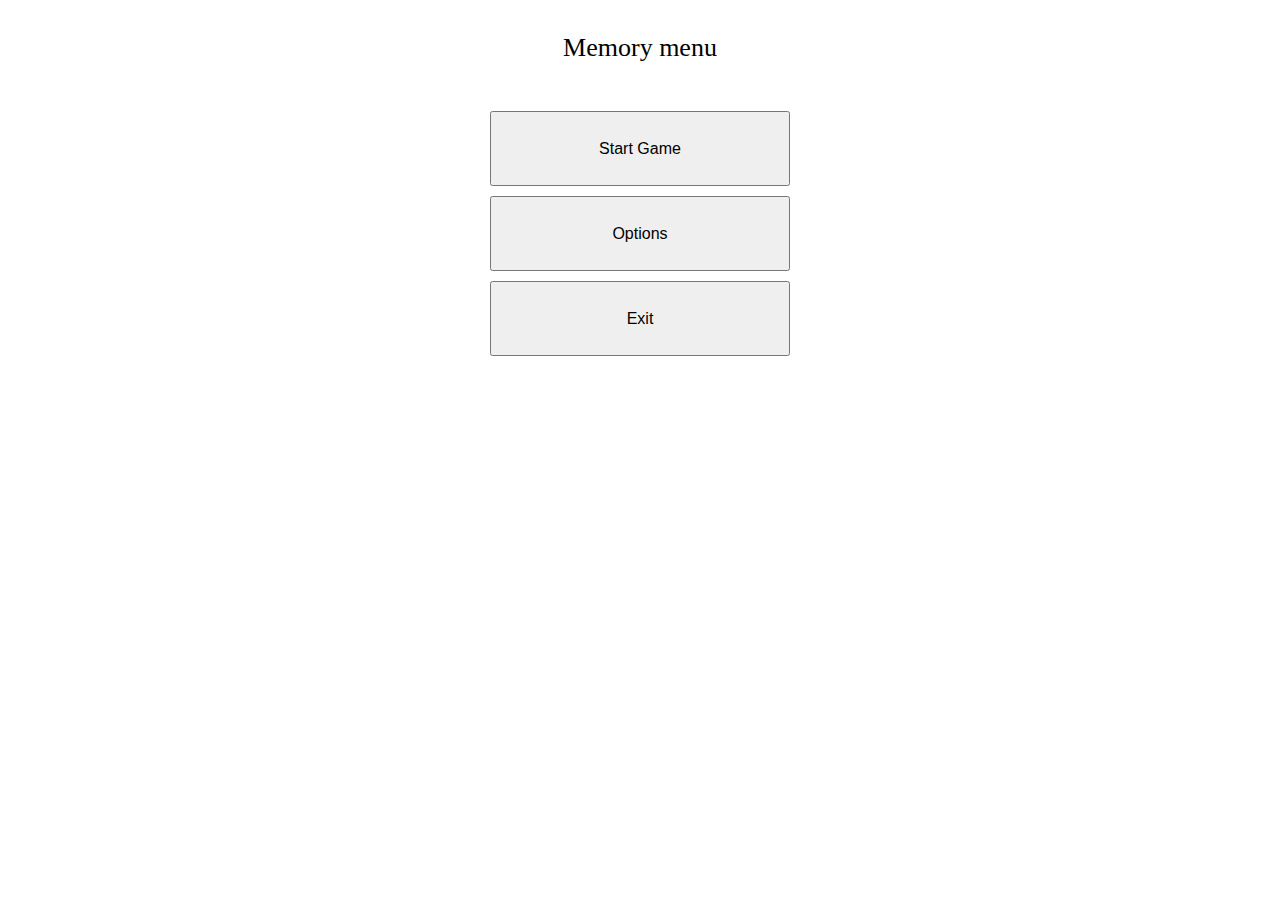
==== pi_2/index.html @ 36fca8d4 "Crear carpeta pi_2" ====
<!DOCTYPE html> 
<html>
	<head>
		<link rel="stylesheet" href="./styles/main.css">
		<script src="./js/loader.js"></script>
		<script src="./js/game_info.js"></script>
		<script src="./js/menu_controller.js"></script>
		<title> My first game - Menu </title>
	</head>
	<body>
		<p class="menu-object" id="title">Memory menu</p>
		<button class="menu-object" onclick="start_game()"> 
			Start Game 
		</button>
		<button class="menu-object" onclick="options()"> 
			Options 
		</button>
		<button class="menu-object" onclick="exit()"> 
			Exit 
		</button>
	</body>
</html>
---- pi_2/styles/main.css ----
#title{
	font-size: 26px;
	line-height: 75px;
}

.menu-object{
	display:block;
	margin-left: auto;
	margin-right: auto;
	width: 300px;
	height: 75px;
	font-size: 16px;
	margin-top: 10px;
}

p{
	text-align: center;
}

button.menu-object:active{
	font-size: 18px;
	width: 275px;
	height: 70px;
}

button.menu-object:hover:not(:active){
	font-size: 22px;
	width: 325px;
	height: 85px;
}
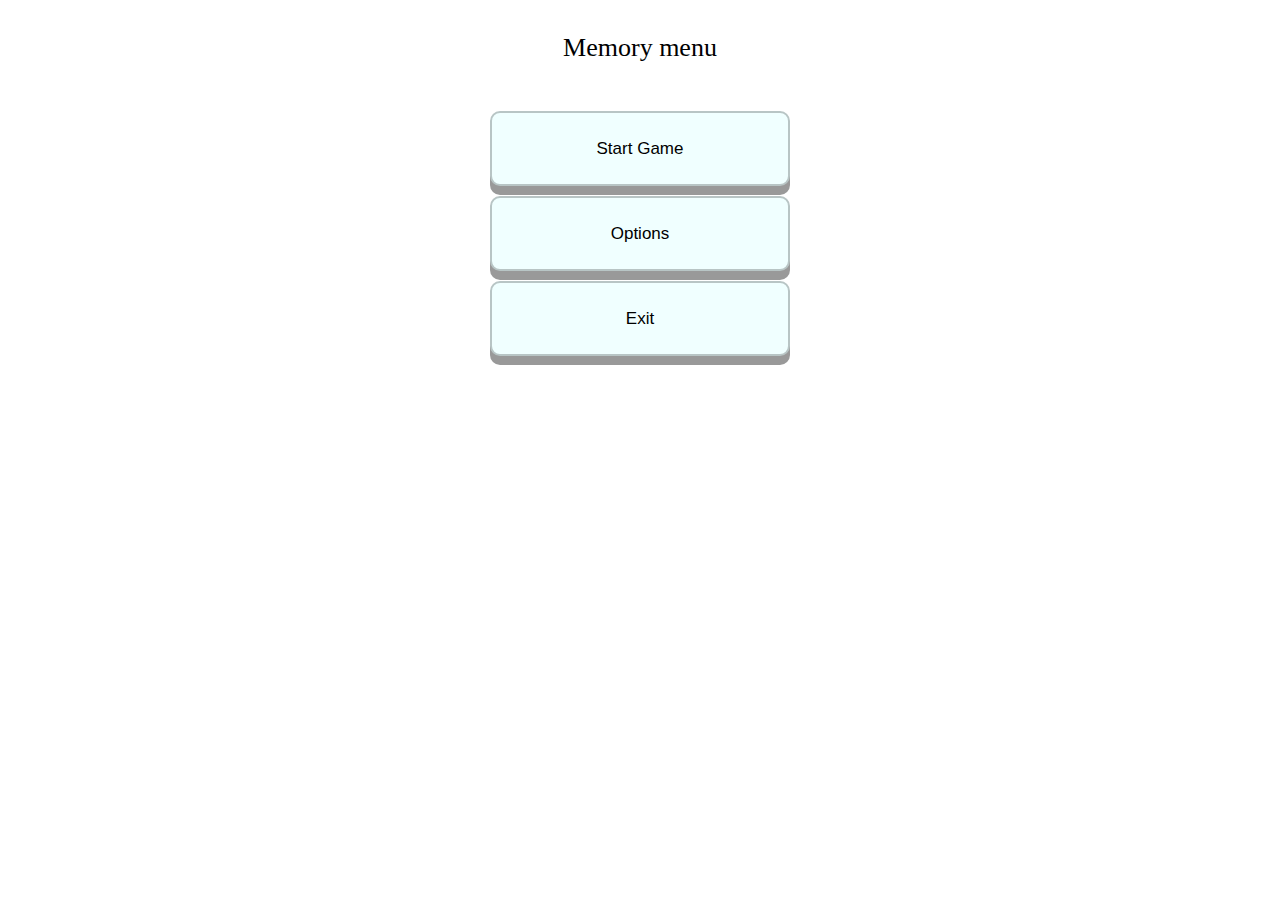
==== commit da1e5f91: "Modificacions a classe practica 2" ====
--- a/pi_2/index.html
+++ b/pi_2/index.html
@@ -20,5 +20,3 @@
 		</button>
 	</body>
 </html>
-
-
--- a/pi_2/styles/main.css
+++ b/pi_2/styles/main.css
@@ -1,3 +1,4 @@
+
 #title{
 	font-size: 26px;
 	line-height: 75px;
@@ -9,23 +10,32 @@
 	margin-right: auto;
 	width: 300px;
 	height: 75px;
-	font-size: 16px;
+	font-size: 17px;
 	margin-top: 10px;
 }
 
 p{
 	text-align: center;
+	font-family: Cambria, Cochin, Georgia, Times, 'Times New Roman', serif;
+}
+
+button{
+	border-radius: 10px;
+	border: 2px solid rgb(184, 197, 197);
+	background:azure;
+	padding:15px 25px;
+	cursor:pointer;
+	box-shadow: 0 9px #999
+
 }
 
 button.menu-object:active{
-	font-size: 18px;
-	width: 275px;
-	height: 70px;
+	background-color: rgb(209, 226, 226);
+	box-shadow: 0 5px #666;
+	transform: translateY(4px);
 }
 
 button.menu-object:hover:not(:active){
-	font-size: 22px;
-	width: 325px;
-	height: 85px;
+	background-color: rgb(209, 226, 226);
 }
 
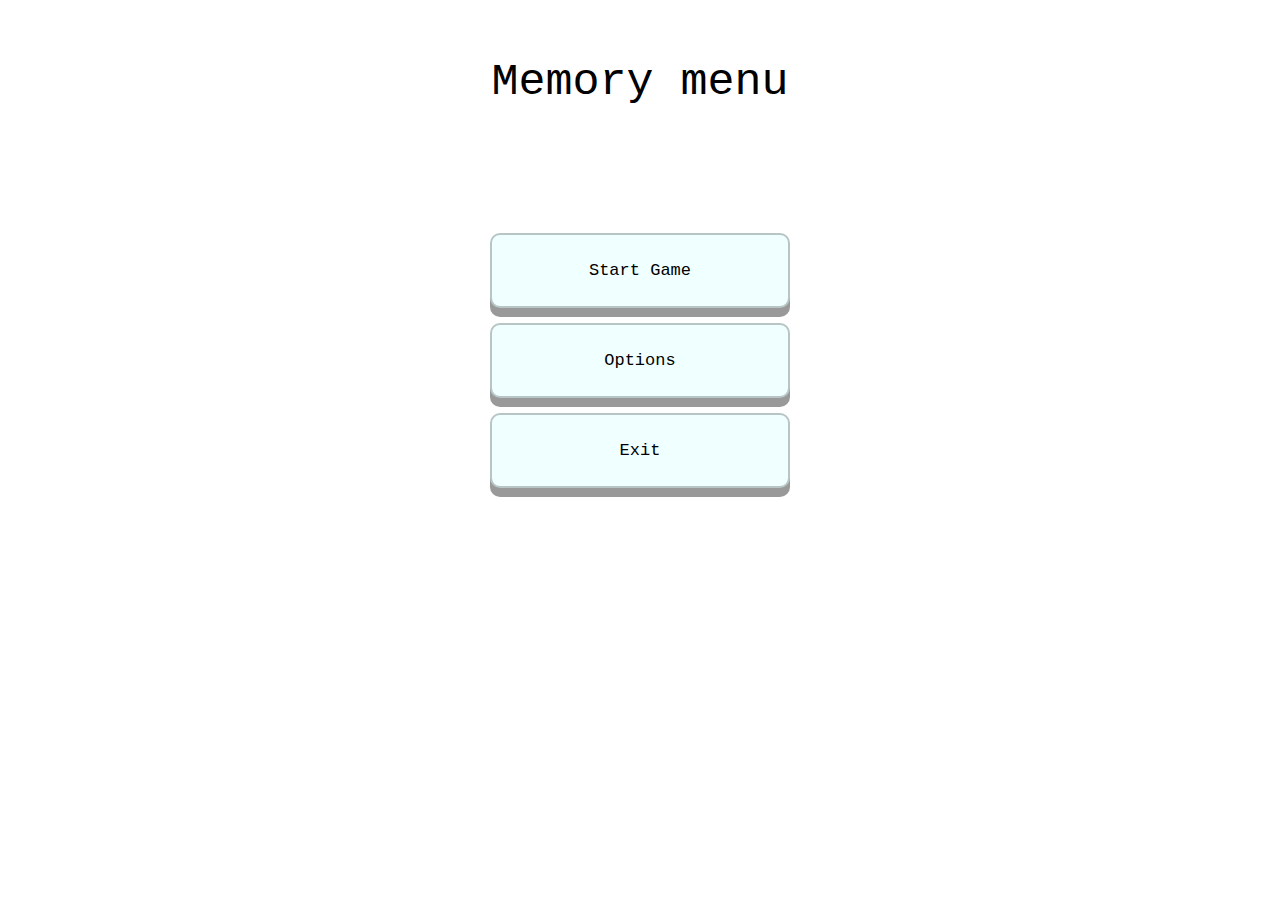
==== commit 5af5fde6: "estil menu i grid" ====
--- a/pi_2/index.html
+++ b/pi_2/index.html
@@ -8,15 +8,21 @@
 		<title> My first game - Menu </title>
 	</head>
 	<body>
-		<p class="menu-object" id="title">Memory menu</p>
-		<button class="menu-object" onclick="start_game()"> 
-			Start Game 
-		</button>
-		<button class="menu-object" onclick="options()"> 
-			Options 
-		</button>
-		<button class="menu-object" onclick="exit()"> 
-			Exit 
-		</button>
+		<div class="grid-container">
+			<div class="header">
+				<p class="menu-object" id="title">Memory menu</p>
+			</div>
+			
+			<div class="left"></div>
+			<div class="middle">
+				<button class="menu-object" onclick="start_game()">Start Game</button>
+				<button class="menu-object" onclick="options()">Options</button>
+				<button class="menu-object"  onclick = "loadpage('../index.html')">Exit </button>
+			</div>  
+			<div class="right"></div>
+
+			<div class="footer"></div>
+
+		</div>
 	</body>
 </html>
--- a/pi_2/styles/main.css
+++ b/pi_2/styles/main.css
@@ -1,7 +1,9 @@
 
 #title{
-	font-size: 26px;
-	line-height: 75px;
+	font-size: 45px;
+	line-height: 50px;
+	font-family: 'Courier New', Courier, monospace;
+	margin-top:20px;
 }
 
 .menu-object{
@@ -11,12 +13,13 @@
 	width: 300px;
 	height: 75px;
 	font-size: 17px;
-	margin-top: 10px;
+	margin-top: 15px;
+	font-family:'Courier New', Courier, monospace;
 }
 
 p{
 	text-align: center;
-	font-family: Cambria, Cochin, Georgia, Times, 'Times New Roman', serif;
+	font-family: 'Courier New', Courier, monospace;
 }
 
 button{
@@ -26,7 +29,6 @@
 	padding:15px 25px;
 	cursor:pointer;
 	box-shadow: 0 9px #999
-
 }
 
 button.menu-object:active{
@@ -39,3 +41,45 @@
 	background-color: rgb(209, 226, 226);
 }
 
+*{
+	box-sizing: border-box;
+}
+.header{
+	grid-area: header;
+	padding: 30px;
+	text-align: center;
+}
+.grid-container{
+	display:grid;
+	grid-template-areas:
+		'header header header header header header' 
+		'left middle middle middle middle right' 
+		'footer footer footer footer footer footer'; 
+}
+.left,.middle,.right{
+	padding:10px;
+}
+.left{
+	grid-area: left;
+}
+.middle{
+	grid-area: middle;
+}
+.right{
+	grid-area: right;
+}
+.footer{
+	grid-area: footer;
+	padding: 10px;
+	text-align: center;
+}
+@media (max-width: 600px) {
+	.grid-container{
+		grid-template-areas: 
+      'header header header header header header' 
+      'left left left left left left' 
+      'middle middle middle middle middle middle' 
+      'right right right right right right' 
+      'footer footer footer footer footer footer';
+	}
+}
